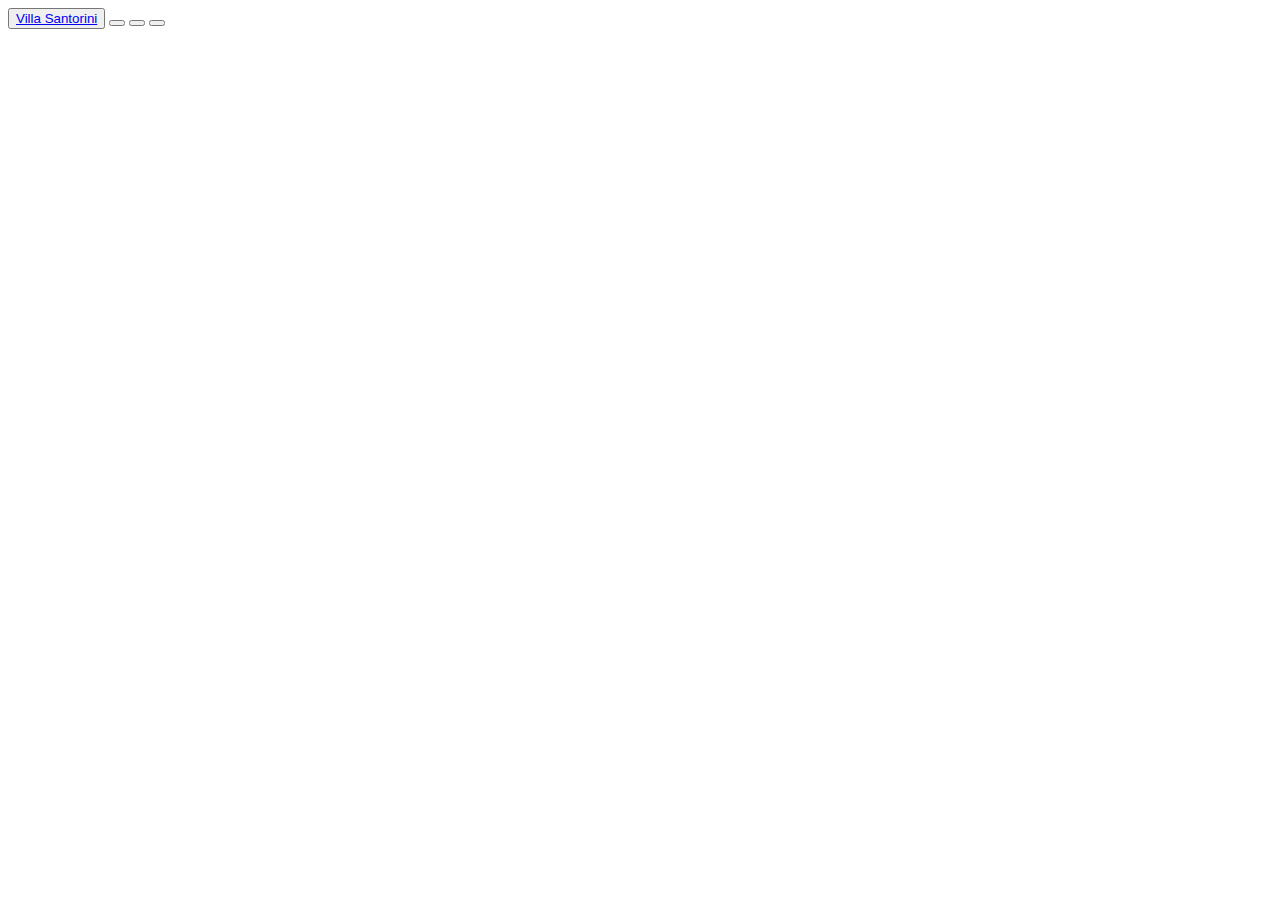
==== index.html @ eed169a4 "feat: carrossel done" ====
<!DOCTYPE html>
<html lang="en">
<head>
    <meta charset="UTF-8">
    <meta name="viewport" content="width=device-width, initial-scale=1.0">
    <title>Villa Santorini</title>
</head>
<body>
    <button><a href="villa-santorini/index.html">Villa Santorini</a></button>
    <button></button>
    <button></button>
    <button></button>
</body>
</html>
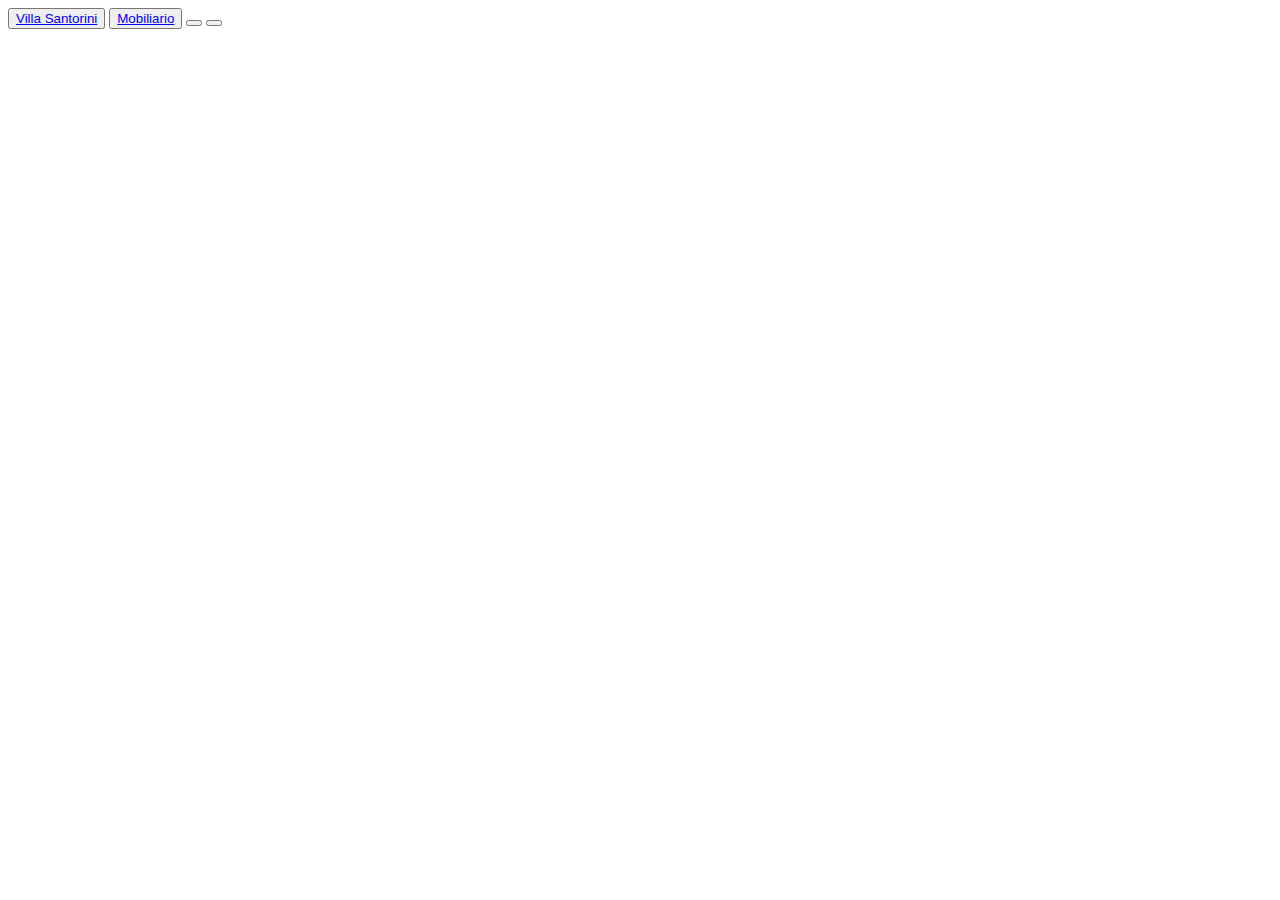
==== commit d62c35c0: "chore: standardization for styles" ====
--- a/index.html
+++ b/index.html
@@ -1,13 +1,13 @@
 <!DOCTYPE html>
-<html lang="en">
+<html lang="pt-BR">
 <head>
     <meta charset="UTF-8">
     <meta name="viewport" content="width=device-width, initial-scale=1.0">
     <title>Villa Santorini</title>
 </head>
 <body>
-    <button><a href="villa-santorini/index.html">Villa Santorini</a></button>
-    <button></button>
+    <button><a href="villa-santorini/">Villa Santorini</a></button>
+    <button><a href="mobiliario">Mobiliario</a></button>
     <button></button>
     <button></button>
 </body>
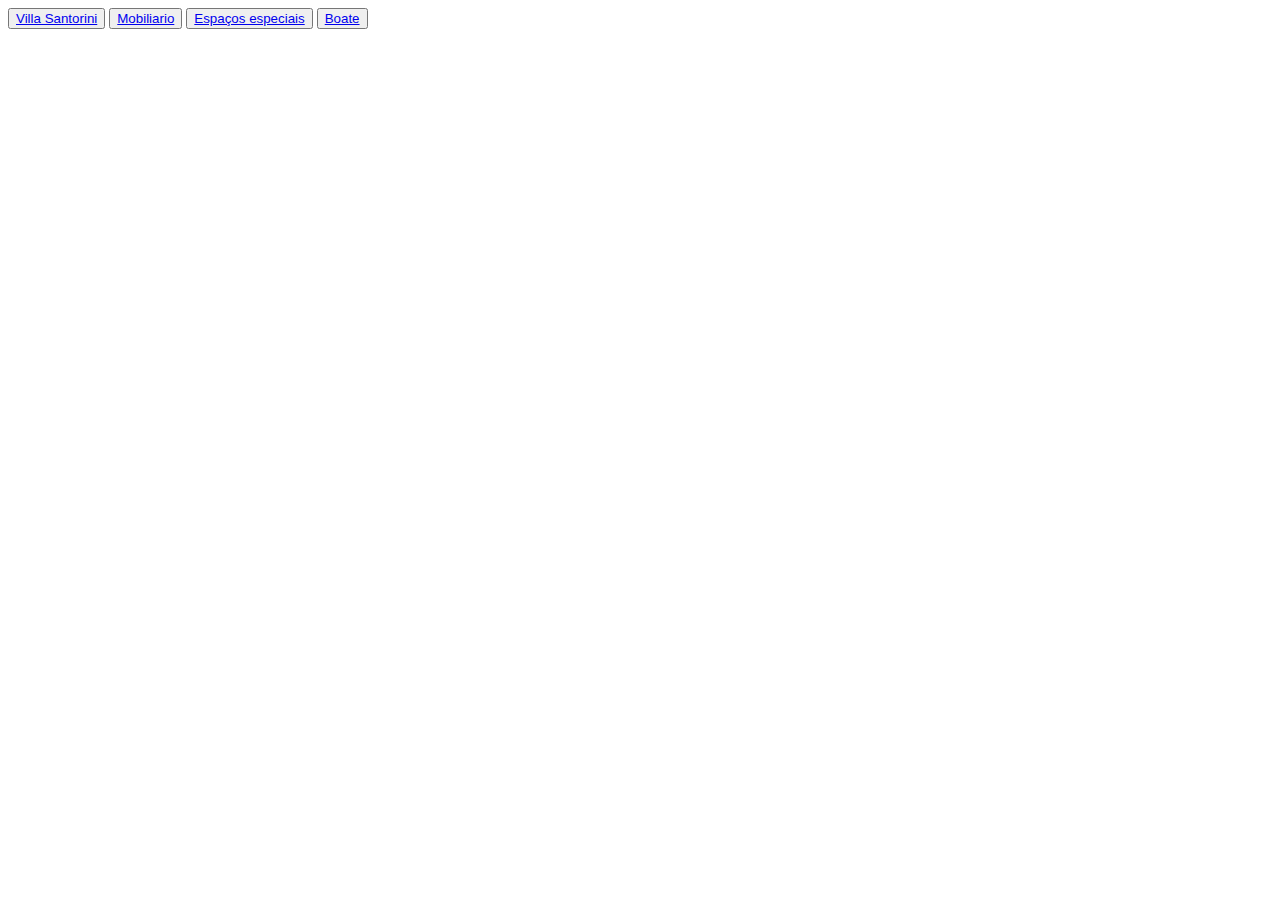
==== commit 01a8c5a1: "feat: furniture done" ====
--- a/index.html
+++ b/index.html
@@ -7,8 +7,8 @@
 </head>
 <body>
     <button><a href="villa-santorini/">Villa Santorini</a></button>
-    <button><a href="mobiliario">Mobiliario</a></button>
-    <button></button>
-    <button></button>
+    <button><a href="mobiliario/">Mobiliario</a></button>
+    <button><a href="espacos-especiais/">Espaços especiais</a></button>
+    <button><a href="boate/">Boate</a></button>
 </body>
 </html>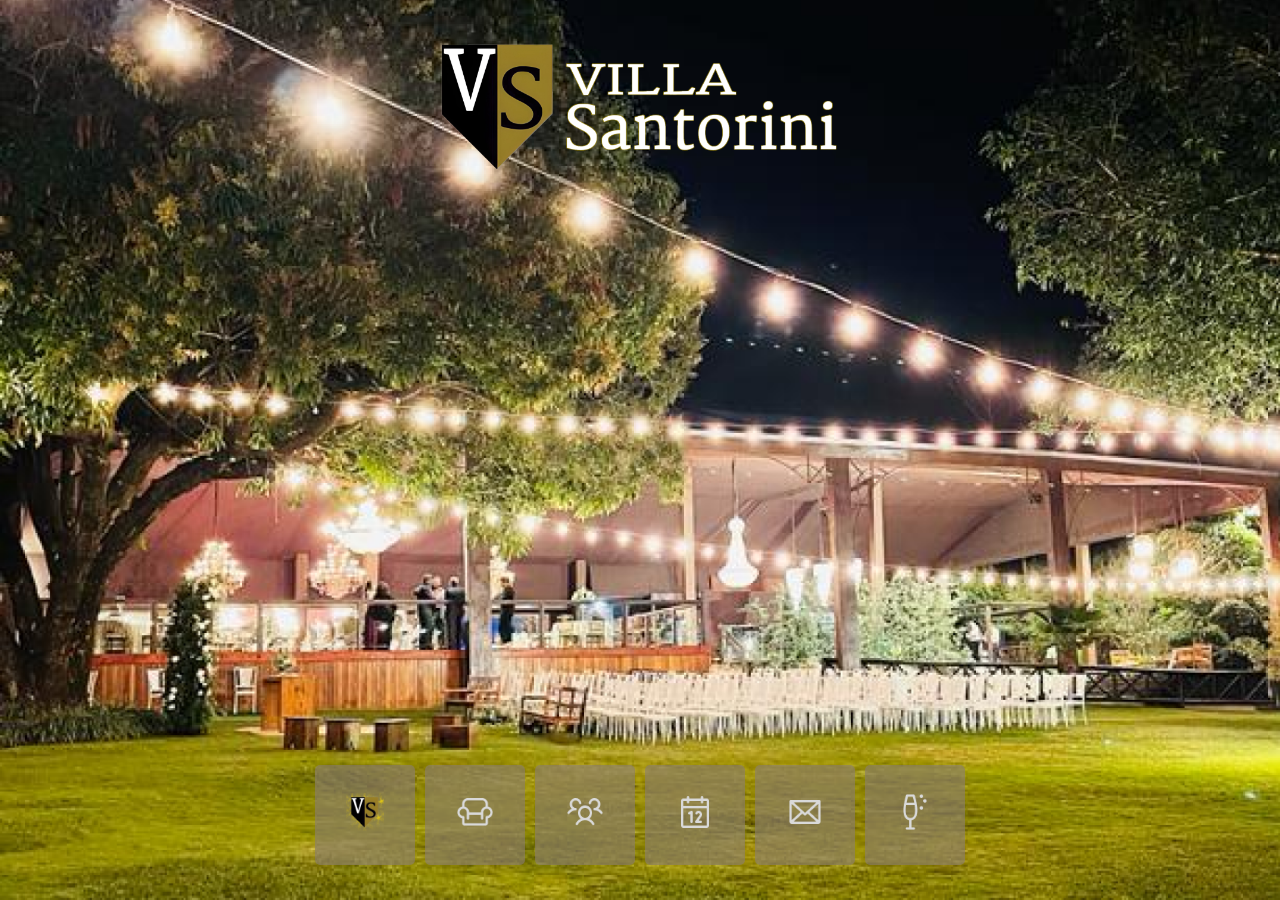
==== commit 51994f3f: "feat: initial screen done for desktop" ====
--- a/index.html
+++ b/index.html
@@ -4,11 +4,67 @@
     <meta charset="UTF-8">
     <meta name="viewport" content="width=device-width, initial-scale=1.0">
     <title>Villa Santorini</title>
+    <link href="https://fonts.googleapis.com/css2?family=Arapey&family=Harmattan&family=Roboto+Condensed&family=Roboto+Flex:opsz@8..144&display=swap" rel="stylesheet">
+    <link rel="stylesheet" href="reset.css">
+    <link rel="stylesheet" href="style.css">
+    <link rel="stylesheet" href="animation.css">
 </head>
 <body>
-    <button><a href="villa-santorini/">Villa Santorini</a></button>
-    <button><a href="mobiliario/">Mobiliario</a></button>
-    <button><a href="espacos-especiais/">Espaços especiais</a></button>
-    <button><a href="boate/">Boate</a></button>
+    <main>
+        <div>
+            <img src="img/logo.png" alt="villa-santorini" id="logo">
+        </div>
+        <div id="buttons-wrapper">
+            <button class="button-hoverling">
+                <div class="horizontal-line"></div>
+                <a href="villa-santorini/"><img src="img/icon-logo.png" alt="villa-santorini"></a>
+                <span>
+                    <div class="vertical-line"></div>
+                    <p>VILLA SANTORINI</p>                    
+                </span>
+            </button>
+            <button class="button-hoverling">
+                <div class="horizontal-line"></div>
+                <a href="mobiliario/"><img src="img/seat.png" alt="imobiliário"></a>
+                <span>
+                    <div class="vertical-line"></div>
+                    <p>IMOBILIÁRIO</p>
+                </span>
+            </button>
+            <button class="button-hoverling">
+                <div class="horizontal-line"></div>
+                <a href="espacos-especiais/"><img src="img/person.png" alt="espacos-especiais"></a>
+                <span>
+                    <div class="vertical-line"></div>
+                    <p>ESPAÇOS ESPECIAIS</p>
+                </span>
+            </button>
+            <button class="button-hoverling">
+                <div class="horizontal-line"></div>
+                <a href="#"><img src="img/calendar.png" alt="agenda"></a>
+                <span>
+                    <div class="vertical-line"></div>
+                    <p>AGENDA</p>
+                </span>
+            </button>
+            <button class="button-hoverling">
+                <div class="horizontal-line"></div>
+                <a href="#"><img src="img/mail.png" alt="agendar"></a>
+                <span>
+                    <div class="vertical-line"></div>
+                    <p>AGENDAR</p>
+                </span>
+            </button>
+            <button class="button-hoverling">
+                <div class="horizontal-line"></div>
+                <a href="boate/"><img src="img/drink.png" alt="boate"></a>
+                <span>
+                    <div class="vertical-line"></div>
+                    <p>BOATE</p>
+                </span>
+            </button>
+        </div>
+    </main>
 </body>
+
 </html>--- a/style.css
+++ b/style.css
@@ -0,0 +1,21 @@
+main {
+  width: 100vw;
+  height: 100vh;
+  padding: 30px 0px;
+
+  background-color: black;
+  background-image: url(img/background.png);
+  background-size: cover;
+  background-repeat: no-repeat;
+
+  display: flex;
+  flex-direction: column;
+  align-items: center;
+  justify-content: space-between;
+}
+#logo {
+  width: 50vh;
+}
+#buttons-wrapper {
+  display: flex;
+}
--- a/animation.css
+++ b/animation.css
@@ -0,0 +1,86 @@
+@keyframes sliderow {
+  0% {
+    top: 0;
+    opacity: 1;
+  }
+  20% {
+    top: -7px;
+    opacity: 1;
+  }
+  100% {
+    top: 100%;
+    opacity: 1;
+  }
+}
+
+@keyframes textopacity {
+  0% {
+    opacity: 0;
+  }
+  50% {
+    opacity: 0;
+  }
+  100% {
+    opacity: 1;
+  }
+}
+.button-hoverling {
+  background-color: #897d6ea3;
+
+  width: 100px;
+  height: 100px;
+  margin: 5px;
+
+  border: none;
+  border-radius: 5px;
+
+  display: flex;
+  align-items: center;
+  justify-content: center;
+  cursor: pointer;
+
+  transition: all 0.2s ease-in;
+  position: relative;
+}
+
+.button-hoverling img {
+  width: 80%;
+}
+
+.button-hoverling:hover span {
+  display: flex;
+  align-items: center;
+  justify-content: center;
+  animation: textopacity;
+  animation-duration: 1s;
+}
+.button-hoverling:hover {
+  width: 300px;
+}
+.button-hoverling span p {
+  padding-left: 10px;
+  font-family: Arapey, Arial, Helvetica, sans-serif;
+  font-size: 22px;
+}
+span {
+  padding-left: 5px;
+  display: none;
+  color: #ffff;
+}
+.vertical-line {
+  border-right: 2px solid #ffffff;
+  height: 50px;
+}
+.button-hoverling:hover .horizontal-line {
+  display: block;
+  opacity: 0;
+  animation: sliderow;
+  animation-duration: 1s;
+  position: absolute;
+}
+.horizontal-line {
+  display: none;
+  border-bottom: 3px solid #ffff;
+  width: 100%;
+  transition: border 0.2s;
+}
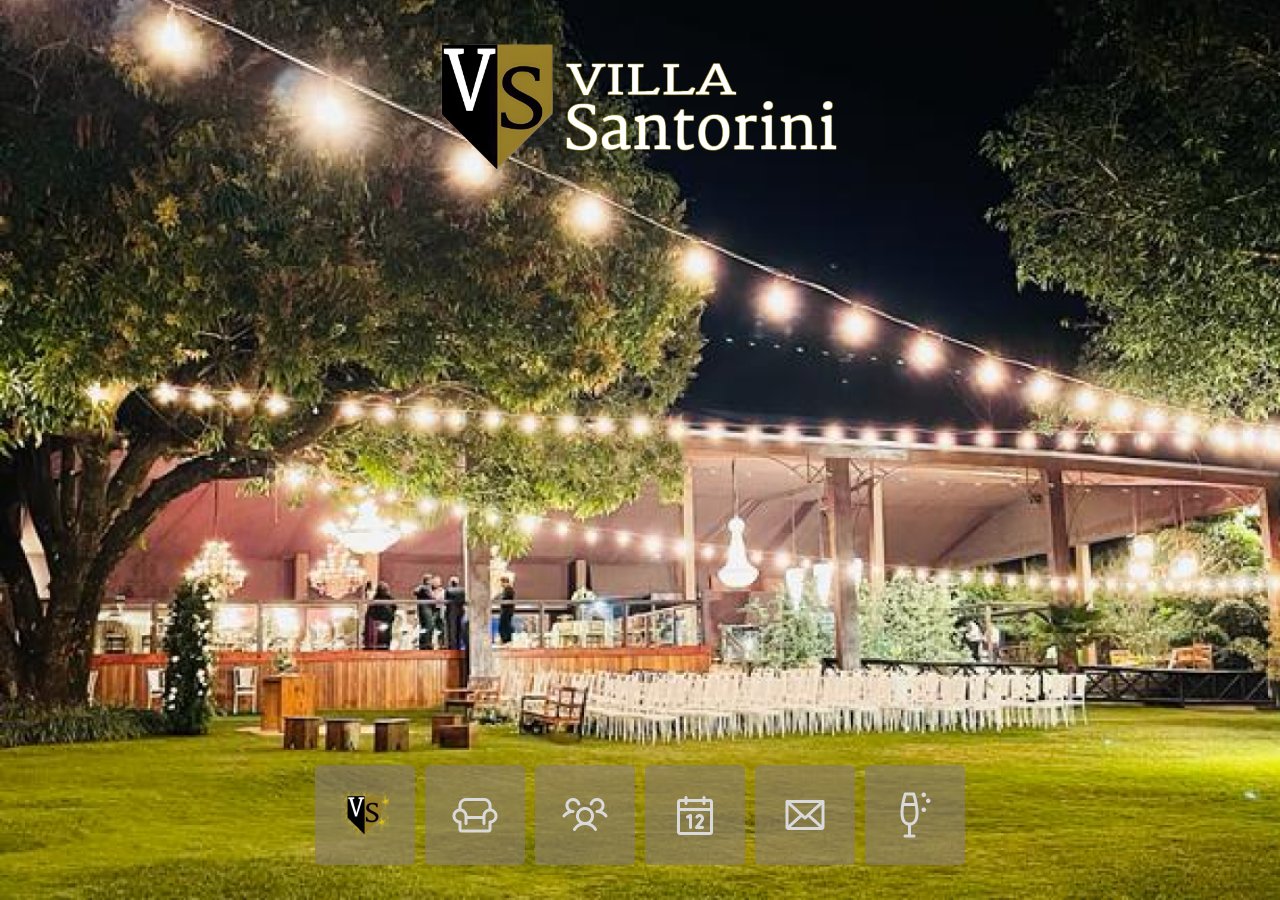
==== commit 3360f053: "feat: redirection for respective routers" ====
--- a/index.html
+++ b/index.html
@@ -15,54 +15,54 @@
             <img src="img/logo.png" alt="villa-santorini" id="logo">
         </div>
         <div id="buttons-wrapper">
-            <button class="button-hoverling">
+            <a href="/villa-santorini/" class="button-hoverling">
                 <div class="horizontal-line"></div>
-                <a href="villa-santorini/"><img src="img/icon-logo.png" alt="villa-santorini"></a>
+                <img src="img/icon-logo.png" alt="villa-santorini">
                 <span>
                     <div class="vertical-line"></div>
                     <p>VILLA SANTORINI</p>                    
                 </span>
-            </button>
-            <button class="button-hoverling">
+            </a>
+            <a href="mobiliario/" class="button-hoverling">
                 <div class="horizontal-line"></div>
-                <a href="mobiliario/"><img src="img/seat.png" alt="imobiliário"></a>
+                <img src="img/seat.png" alt="imobiliário">
                 <span>
                     <div class="vertical-line"></div>
                     <p>IMOBILIÁRIO</p>
                 </span>
-            </button>
-            <button class="button-hoverling">
+            </a>
+            <a href="espacos-especiais/" class="button-hoverling">
                 <div class="horizontal-line"></div>
-                <a href="espacos-especiais/"><img src="img/person.png" alt="espacos-especiais"></a>
+                <img src="img/person.png" alt="espacos-especiais">
                 <span>
                     <div class="vertical-line"></div>
                     <p>ESPAÇOS ESPECIAIS</p>
                 </span>
-            </button>
-            <button class="button-hoverling">
+            </a>
+            <a href="#" class="button-hoverling">
                 <div class="horizontal-line"></div>
-                <a href="#"><img src="img/calendar.png" alt="agenda"></a>
+                <img src="img/calendar.png" alt="agenda">
                 <span>
                     <div class="vertical-line"></div>
                     <p>AGENDA</p>
                 </span>
-            </button>
-            <button class="button-hoverling">
+            </a>
+            <a href="#" class="button-hoverling">
                 <div class="horizontal-line"></div>
-                <a href="#"><img src="img/mail.png" alt="agendar"></a>
+                <img src="img/mail.png" alt="agendar">
                 <span>
                     <div class="vertical-line"></div>
                     <p>AGENDAR</p>
                 </span>
-            </button>
-            <button class="button-hoverling">
+            </a>
+            <a href="boate/" class="button-hoverling">
                 <div class="horizontal-line"></div>
-                <a href="boate/"><img src="img/drink.png" alt="boate"></a>
+                <img src="img/drink.png" alt="boate">
                 <span>
                     <div class="vertical-line"></div>
                     <p>BOATE</p>
                 </span>
-            </button>
+            </a>
         </div>
     </main>
 </body>
--- a/animation.css
+++ b/animation.css
@@ -44,9 +44,8 @@
 }
 
 .button-hoverling img {
-  width: 80%;
+  width: unset;
 }
-
 .button-hoverling:hover span {
   display: flex;
   align-items: center;
@@ -84,3 +83,30 @@
   width: 100%;
   transition: border 0.2s;
 }
+
+@media (max-width: 768px) {
+  #buttons-wrapper {
+    display: flex;
+    flex-wrap: wrap;
+    justify-content: center;
+  }
+
+  .button-hoverling {
+    background-color: #897d6ea3;
+
+    width: 80px;
+    height: 80px;
+    margin: 5px;
+
+    border: none;
+    border-radius: 5px;
+
+    display: flex;
+    align-items: center;
+    justify-content: center;
+    cursor: pointer;
+
+    transition: all 0.2s ease-in;
+    position: relative;
+  }
+}
